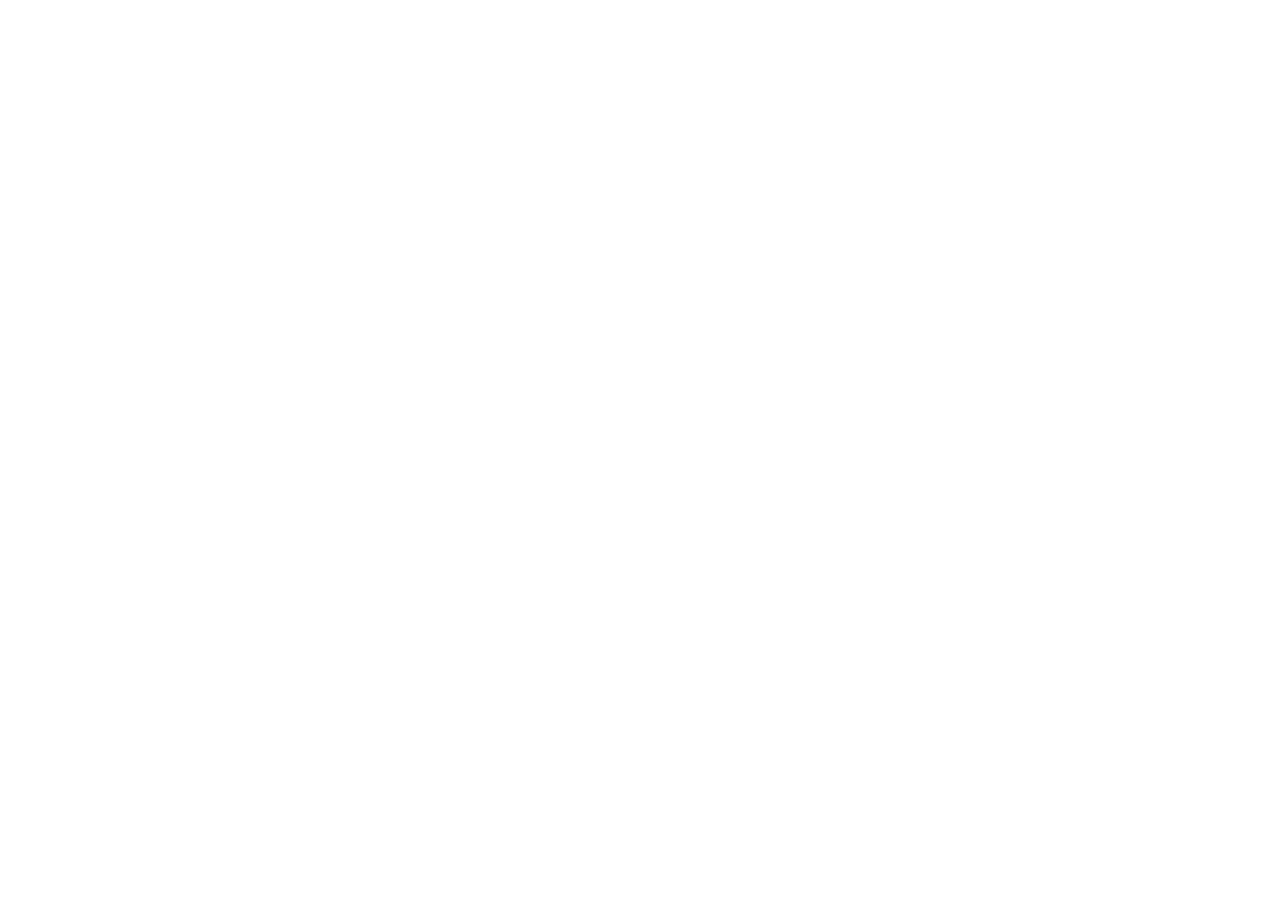
==== index.html @ 41377121 "added base project structure" ====
<!doctype html>

<html lang="en">
<head>
  <meta charset="utf-8">
  <meta name="viewport" content="width=device-width, initial-scale=1">

  <title>Giuneco&Dragons</title>
  <meta name="description" content="A website about Giuneco's role playing adventures.">
  <meta name="author" content="SitePoint">

  <meta property="og:title" content="Giuneco&Dragons">
  <meta property="og:type" content="website">
  <meta property="og:url" content="">
  <meta property="og:description" content="A website about Giuneco's role playing adventures.">
  <meta property="og:image" content="image.png">

  <link rel="icon" href="/favicon.ico">
  <link rel="icon" href="/favicon.svg" type="image/svg+xml">
  <link rel="apple-touch-icon" href="/apple-touch-icon.png">
  
</head>

<body>

</body>
</html>
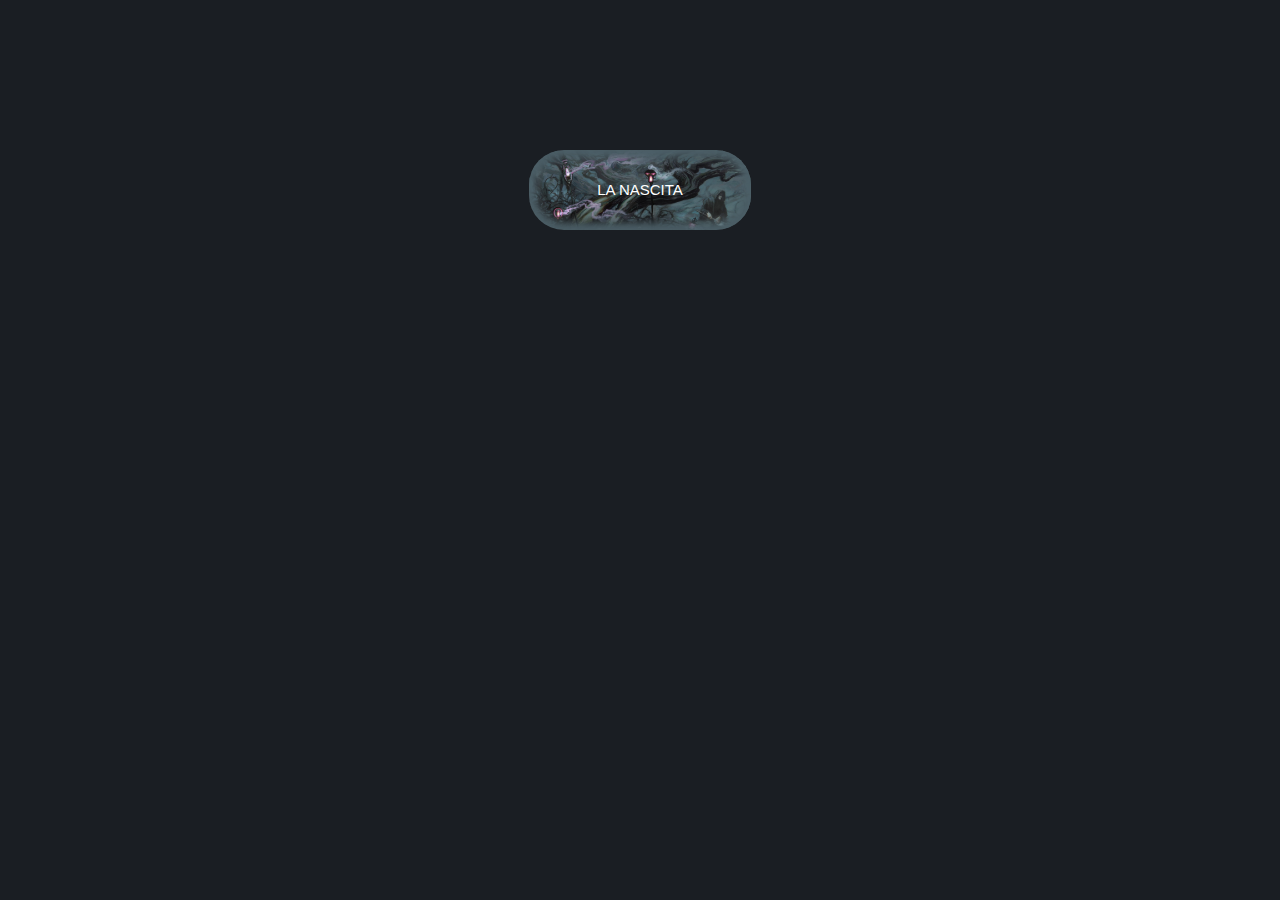
==== commit 9c2bdf5e: "added data for first adventure: La Nascita" ====
--- a/index.html
+++ b/index.html
@@ -7,7 +7,7 @@
 
   <title>Giuneco&Dragons</title>
   <meta name="description" content="A website about Giuneco's role playing adventures.">
-  <meta name="author" content="SitePoint">
+  <meta name="author" content="GioeleGaggio">
 
   <meta property="og:title" content="Giuneco&Dragons">
   <meta property="og:type" content="website">
@@ -19,9 +19,17 @@
   <link rel="icon" href="/favicon.svg" type="image/svg+xml">
   <link rel="apple-touch-icon" href="/apple-touch-icon.png">
   
+  <link rel="stylesheet" href="css/main.css?v=1.0">
+
 </head>
 
 <body>
-
+  <div class="main-menu">
+    <div class="entry-container">
+      <a href="adventures/lanascita.html" style="background-image: url(img/lanascita.jpg);">
+        la nascita
+      </a>
+    </div>
+  </div>
 </body>
 </html>
--- a/css/main.css
+++ b/css/main.css
@@ -0,0 +1,42 @@
+body {
+    box-sizing: initial;
+    margin: 0;
+    height: 100%;
+    font-family: Helvetica, sans-serif;
+}
+
+.main-menu {
+    background-color: #1A1E23;
+    box-sizing: initial;
+    height: 100vh;
+    color: whitesmoke;
+}
+
+.entry-container {
+    position: relative;
+    margin: 0 auto;
+    width: 50%;
+    text-align: center;
+}
+
+.entry-container a {
+    margin-top: 10em;
+    padding: 1em;
+    line-height: 50px;
+	height: 100%;
+	font-size: 15px;
+	display: inline-block;
+	position: relative;
+	z-index: 1;
+	text-decoration: none;
+	text-transform: uppercase;
+	text-align: center;
+	color: white;
+	cursor: pointer;
+    background-size:cover;
+    vertical-align: bottom;
+    width: 30%;
+    max-width: 300px;
+    box-shadow: 0 0 8px 8px #4B5E66 inset;
+    border-radius: 35px;
+}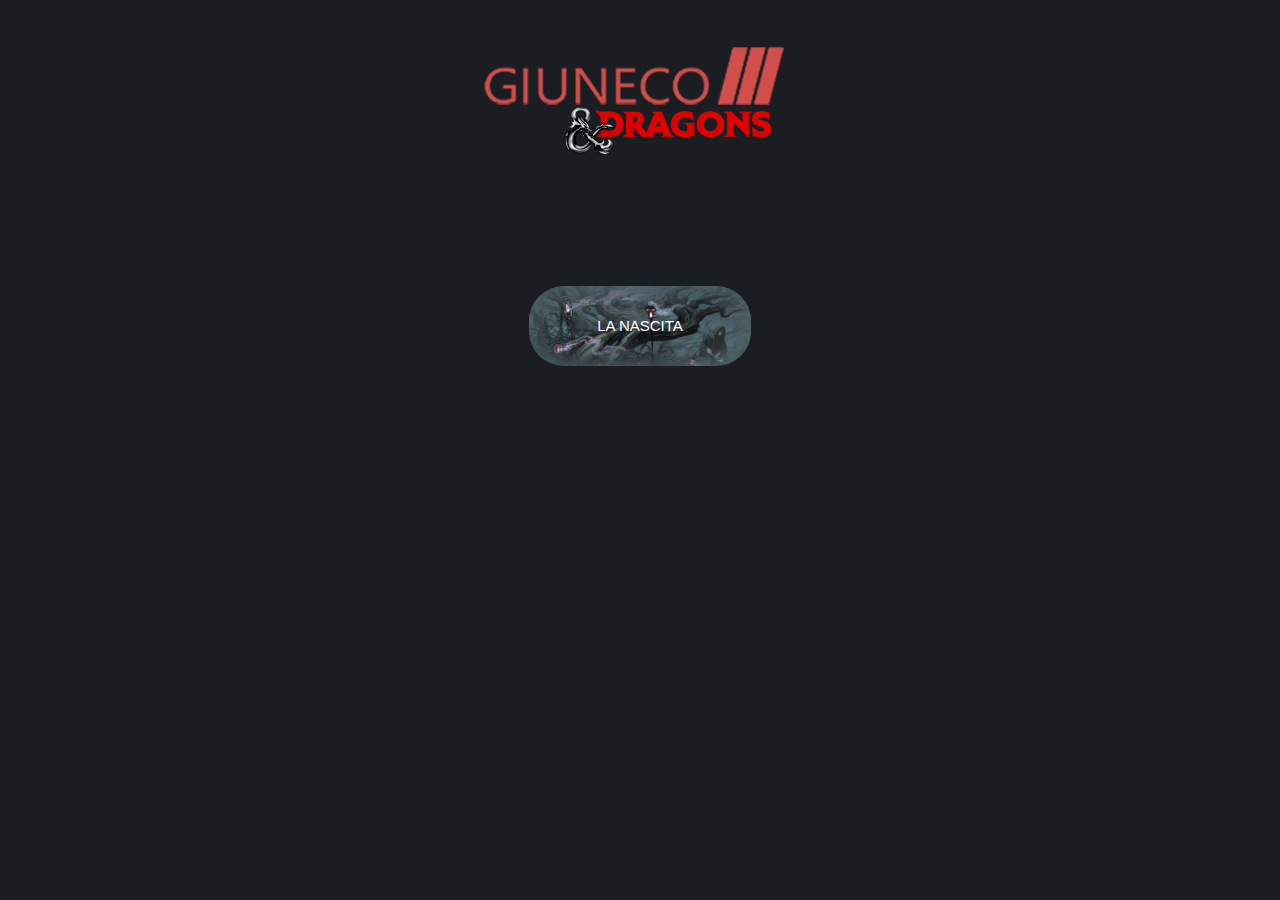
==== commit f30d35e0: "addedd giuneco and dragons logo" ====
--- a/index.html
+++ b/index.html
@@ -25,6 +25,7 @@
 
 <body>
   <div class="main-menu">
+    <img src="img/logo.png" style="margin-top: 2em;"/>
     <div class="entry-container">
       <a href="adventures/lanascita.html" style="background-image: url(img/lanascita.jpg);">
         la nascita
--- a/css/main.css
+++ b/css/main.css
@@ -10,6 +10,7 @@
     box-sizing: initial;
     height: 100vh;
     color: whitesmoke;
+    text-align: center;
 }
 
 .entry-container {
@@ -20,7 +21,7 @@
 }
 
 .entry-container a {
-    margin-top: 10em;
+    margin-top: 7em;
     padding: 1em;
     line-height: 50px;
 	height: 100%;
@@ -37,6 +38,6 @@
     vertical-align: bottom;
     width: 30%;
     max-width: 300px;
-    box-shadow: 0 0 8px 8px #4B5E66 inset;
+    box-shadow: 0 0 25px 8px #4B5E66 inset;
     border-radius: 35px;
 }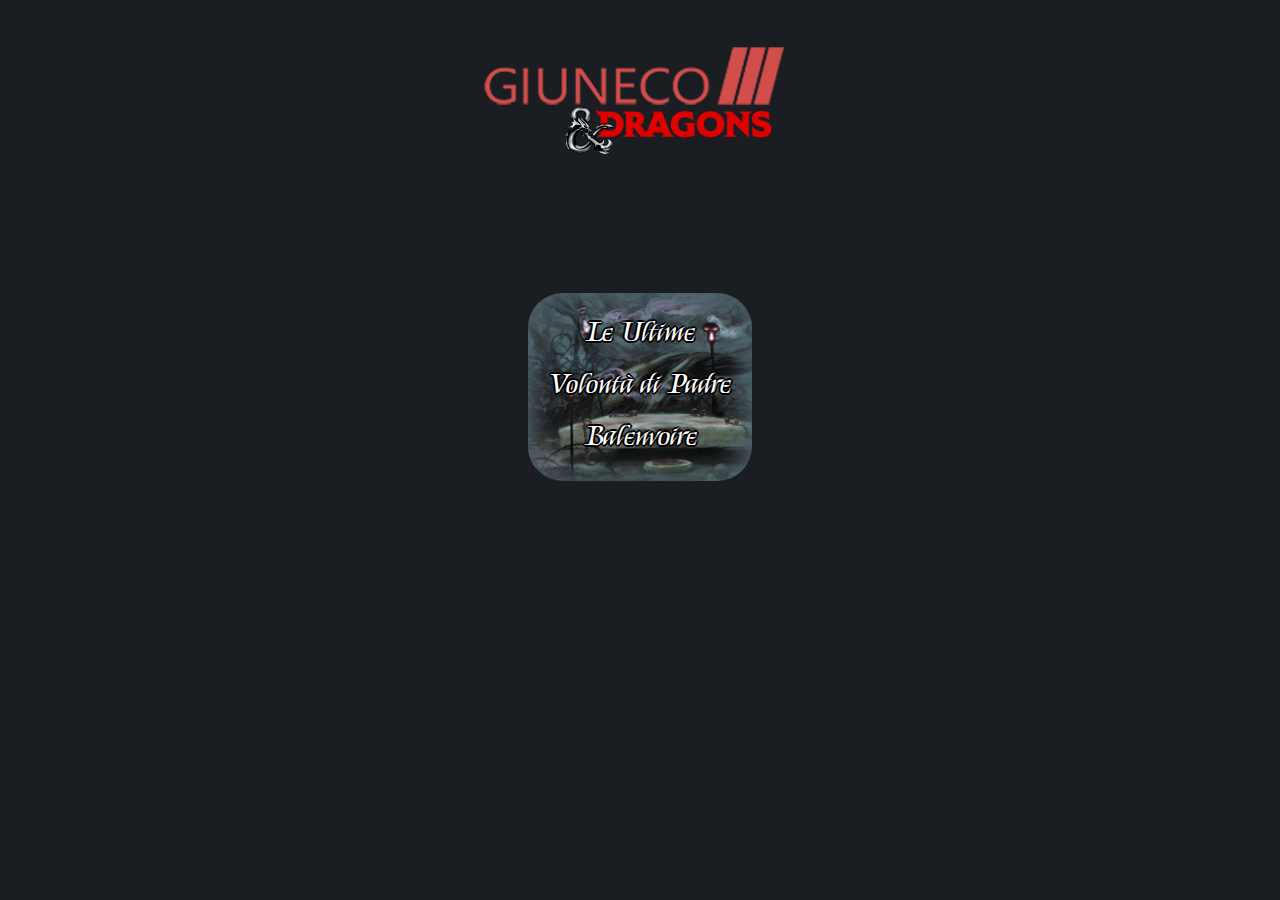
==== commit 7e8e691d: "aggiunto terzo capitolo" ====
--- a/index.html
+++ b/index.html
@@ -21,14 +21,18 @@
   
   <link rel="stylesheet" href="css/main.css?v=1.0">
 
+  <link rel="preconnect" href="https://fonts.googleapis.com">
+  <link rel="preconnect" href="https://fonts.gstatic.com" crossorigin>
+  <link href="https://fonts.googleapis.com/css2?family=Kings&display=swap" rel="stylesheet"> 
+
 </head>
 
 <body>
   <div class="main-menu">
     <img src="img/logo.png" style="margin-top: 2em;"/>
     <div class="entry-container">
-      <a href="adventures/lanascita.html" style="background-image: url(img/lanascita.jpg);">
-        la nascita
+      <a href="adventures/luvdpb.html" style="background-image: url(img/luvdpb.jpg);">
+        <span class="adventure-title">Le Ultime Volontà di Padre Balenvoire</span>
       </a>
     </div>
   </div>
--- a/css/main.css
+++ b/css/main.css
@@ -25,12 +25,10 @@
     padding: 1em;
     line-height: 50px;
 	height: 100%;
-	font-size: 15px;
 	display: inline-block;
 	position: relative;
 	z-index: 1;
 	text-decoration: none;
-	text-transform: uppercase;
 	text-align: center;
 	color: white;
 	cursor: pointer;
@@ -40,4 +38,10 @@
     max-width: 300px;
     box-shadow: 0 0 25px 8px #4B5E66 inset;
     border-radius: 35px;
+}
+
+.adventure-title {
+    font-family: 'Kings', cursive;
+    font-size: 1.8em;
+    text-shadow: 2px 0 0 black, -2px 0 0 black, 0 2px 0 black, 0 -2px 0 black, 1px 1px black, -1px -1px 0 black, 1px -1px 0 black, -1px 1px 0 black;
 }